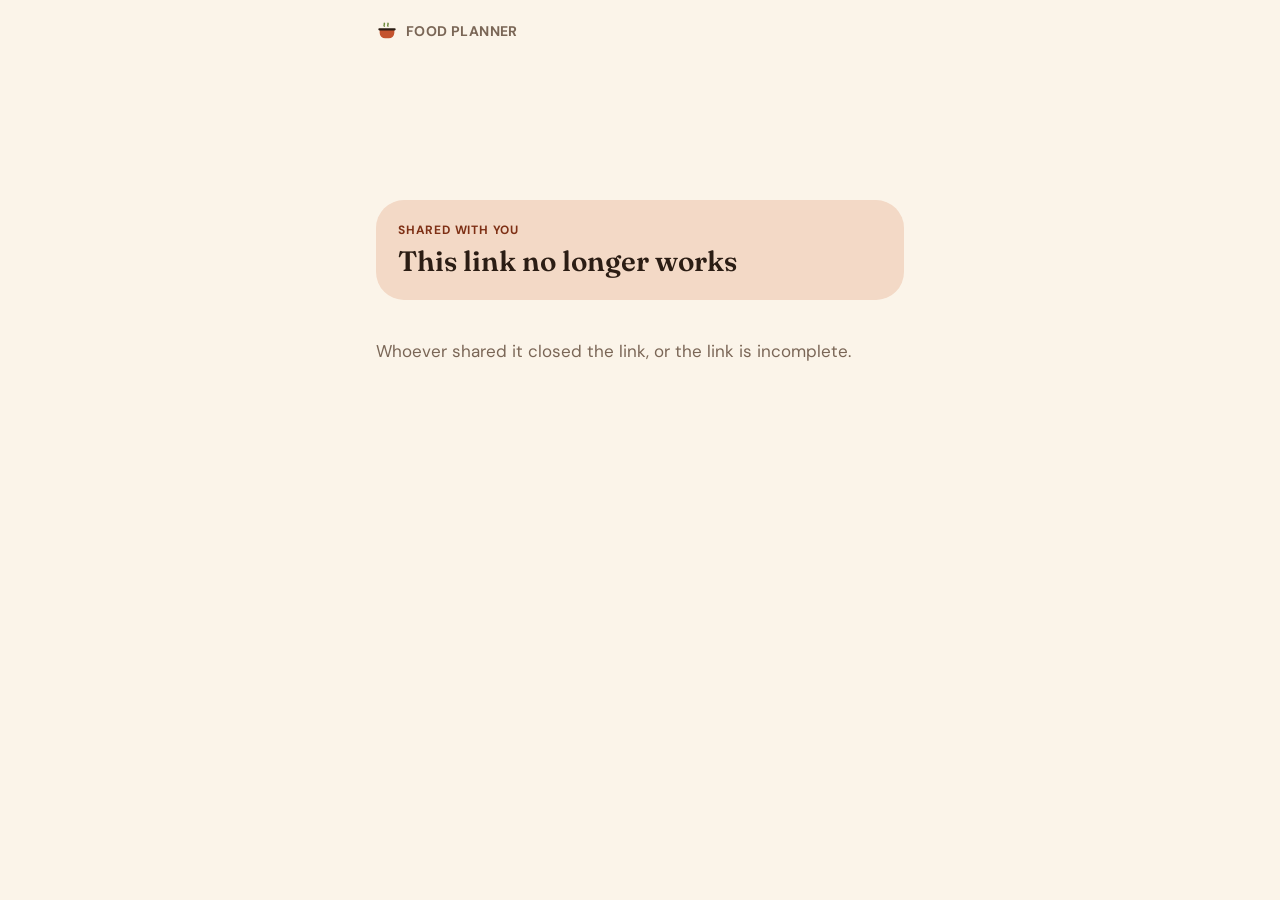
==== index.html @ 99a6ef37 "Share page for recipes and menus shared from the app Co-Authored-By: Claude Opus 5.5 <noreply@anthro" ====
<!doctype html>
<html lang="en">
  <head>
    <meta charset="utf-8" />
    <meta name="viewport" content="width=device-width, initial-scale=1, viewport-fit=cover" />
    <meta name="robots" content="noindex" />
    <title>Food Planner</title>
    <meta property="og:title" content="Food Planner" />
    <meta
      property="og:description"
      content="A recipe or a menu shared with you · Seninle paylaşılan bir tarif ya da menü · Een recept of menu voor jou"
    />
    <meta name="theme-color" content="#FBF4E9" />
    <link rel="preconnect" href="https://fonts.googleapis.com" />
    <link rel="preconnect" href="https://fonts.gstatic.com" crossorigin />
    <link
      href="https://fonts.googleapis.com/css2?family=DM+Sans:wght@400;600;700&family=Fraunces:opsz,wght@9..144,600&display=swap"
      rel="stylesheet"
    />
    <style>
      :root {
        --background: #fbf4e9;
        --surface: #fffdf8;
        --surface-alt: #f5eadb;
        --separator: #eadbc8;
        --text: #2b1d14;
        --muted: #7a6656;
        --primary: #c4532e;
        --on-primary: #ffffff;
        --accent: #6e8b3d;
        --accent-text: #a8431f;
        --tint: #f3d9c6;
        --on-tint: #7e3015;
        --olive: #e4e7cf;
        --on-olive: #3f4a18;
      }
      @media (prefers-color-scheme: dark) {
        :root {
          --background: #1b1410;
          --surface: #271d17;
          --surface-alt: #33271f;
          --separator: #3e3028;
          --text: #f7eee4;
          --muted: #c2ae9c;
          --primary: #e06a43;
          --on-primary: #1b1410;
          --accent: #9bb866;
          --accent-text: #f08b66;
          --tint: #4a2c20;
          --on-tint: #f5b9a1;
          --olive: #353a22;
          --on-olive: #cfd9a6;
        }
      }
      * {
        box-sizing: border-box;
      }
      body {
        margin: 0;
        background: var(--background);
        color: var(--text);
        font:
          17px/1.45 "DM Sans",
          system-ui,
          sans-serif;
      }
      main {
        max-width: 560px;
        margin: 0 auto;
        padding: 20px 16px 200px;
        display: grid;
        gap: 22px;
      }
      .brand {
        display: flex;
        align-items: center;
        gap: 8px;
        color: var(--muted);
        font-weight: 700;
        font-size: 14px;
        letter-spacing: 0.4px;
      }
      .hero {
        background: var(--tint);
        border-radius: 28px;
        padding: 22px;
        display: flex;
        align-items: center;
        gap: 12px;
      }
      .hero > div {
        flex: 1;
        min-width: 0;
      }
      .caption {
        color: var(--on-tint);
        font-weight: 700;
        font-size: 12px;
        letter-spacing: 0.8px;
        text-transform: uppercase;
      }
      h1 {
        font-family: "Fraunces", Georgia, serif;
        font-weight: 600;
        font-size: 28px;
        line-height: 1.15;
        margin: 6px 0 0;
        overflow-wrap: anywhere;
      }
      h2 {
        font-family: "Fraunces", Georgia, serif;
        font-weight: 600;
        font-size: 20px;
        margin: 0 4px 10px;
      }
      .facts {
        display: flex;
        flex-wrap: wrap;
        gap: 8px;
      }
      .fact {
        background: var(--surface);
        border-radius: 999px;
        padding: 7px 13px;
        font-weight: 600;
        font-size: 14px;
      }
      .muted {
        color: var(--muted);
      }
      .card {
        background: var(--surface);
        border-radius: 22px;
        overflow: hidden;
        list-style: none;
        margin: 0;
        padding: 0;
      }
      .card li {
        display: flex;
        gap: 12px;
        align-items: flex-start;
        padding: 13px 18px;
      }
      .card li + li {
        border-top: 1px solid var(--separator);
      }
      .bullet {
        width: 7px;
        height: 7px;
        border-radius: 50%;
        background: var(--accent);
        margin-top: 10px;
        flex: none;
      }
      .number {
        width: 30px;
        height: 30px;
        border-radius: 50%;
        background: var(--primary);
        color: var(--on-primary);
        font-weight: 700;
        font-size: 15px;
        display: grid;
        place-items: center;
        flex: none;
      }
      .grow {
        flex: 1;
        min-width: 0;
        overflow-wrap: anywhere;
      }
      .pill {
        display: inline-block;
        margin-top: 6px;
        border-radius: 10px;
        padding: 3px 8px;
        font-weight: 700;
        font-size: 12px;
        background: var(--surface-alt);
        color: var(--muted);
      }
      .pill.passive {
        background: var(--olive);
        color: var(--on-olive);
      }
      .when {
        color: var(--muted);
        font-weight: 600;
        font-size: 14px;
        white-space: nowrap;
      }
      .bar {
        position: fixed;
        left: 0;
        right: 0;
        bottom: 0;
        background: var(--background);
        padding: 12px 16px calc(14px + env(safe-area-inset-bottom));
        box-shadow: 0 -8px 24px rgba(43, 29, 20, 0.08);
      }
      .bar > div {
        max-width: 560px;
        margin: 0 auto;
        display: grid;
        gap: 8px;
      }
      .button {
        display: flex;
        align-items: center;
        justify-content: center;
        min-height: 54px;
        border-radius: 18px;
        background: var(--primary);
        color: var(--on-primary);
        font-weight: 700;
        font-size: 17px;
        text-decoration: none;
      }
      .note {
        text-align: center;
        font-size: 14px;
        color: var(--muted);
        margin: 0;
      }
      .center {
        text-align: center;
        padding: 40px 8px;
      }
      [hidden] {
        display: none !important;
      }
    </style>
  </head>
  <body>
    <main id="page">
      <div class="brand">
        <svg width="22" height="22" viewBox="0 0 24 24" aria-hidden="true">
          <path d="M4 11h16v3a6 6 0 0 1-6 6h-4a6 6 0 0 1-6-6z" fill="#C4532E" />
          <rect x="2.5" y="9" width="19" height="2.4" rx="1.2" fill="#2B1D14" />
          <path
            d="M9 3.5c1 1.2-1 2 0 3.2M13 3.5c1 1.2-1 2 0 3.2"
            stroke="#6E8B3D"
            stroke-width="1.6"
            fill="none"
            stroke-linecap="round"
          />
        </svg>
        FOOD PLANNER
      </div>
      <p class="center muted" id="status"></p>
    </main>
    <div class="bar" id="bar" hidden>
      <div>
        <a class="button" id="open" href="#"></a>
        <p class="note" id="note"></p>
      </div>
    </div>

    <script>
      // Shows a recipe or a menu someone shared from the Food Planner app and hands it to the
      // app. Reads the share through the get_share function, which anyone with the link may call
      // (the key below is the app's public key). Text is only ever set as text, never as HTML.
      const SUPABASE_URL = "https://xfwhpciavuzoxgktilwz.supabase.co";
      const SUPABASE_KEY = "sb_publishable_BpURnDwlO7xjbMz1E3Fcsg_7V5YXpfX";
      const ANDROID_PACKAGE = "com.rifatcakir.foodplanner";

      const STRINGS = {
        tr: {
          loading: "Yükleniyor…",
          sharedBy: (name) => `${name} paylaştı`,
          shared: "Seninle paylaşıldı",
          ingredients: "Malzemeler",
          steps: "Hazırlanışı",
          servings: (n) => `${n} kişilik`,
          stepCount: (n) => `${n} adım`,
          minutes: (n) => `${n} dk`,
          hours: (n) => `${n} sa`,
          passive: "bekleme",
          days: (n) => `${n} gün`,
          dishes: (n) => `${n} yemek`,
          day: (n) => `${n}. gün`,
          slots: { breakfast: "Kahvaltı", lunch: "Öğle", dinner: "Akşam", snack: "Ara öğün" },
          openRecipe: "Food Planner'da aç",
          openMenu: "Food Planner'da planıma ekle",
          hint: "Uygulamada tek dokunuşla tariflerine ya da planına eklersin.",
          noApp:
            "Food Planner bu telefonda yüklü değil gibi. Uygulama yakında Google Play'de; o zamana kadar buradan okuyabilirsin.",
          goneTitle: "Bu link artık açılmıyor",
          gone: "Paylaşan kişi linki kapatmış ya da link eksik.",
          failed: "Bağlanılamadı. Biraz sonra tekrar dene.",
        },
        nl: {
          loading: "Laden…",
          sharedBy: (name) => `Gedeeld door ${name}`,
          shared: "Met je gedeeld",
          ingredients: "Ingrediënten",
          steps: "Bereiding",
          servings: (n) => `${n} personen`,
          stepCount: (n) => `${n} ${n === 1 ? "stap" : "stappen"}`,
          minutes: (n) => `${n} min`,
          hours: (n) => `${n} u`,
          passive: "wachttijd",
          days: (n) => `${n} ${n === 1 ? "dag" : "dagen"}`,
          dishes: (n) => `${n} ${n === 1 ? "gerecht" : "gerechten"}`,
          day: (n) => `Dag ${n}`,
          slots: { breakfast: "Ontbijt", lunch: "Lunch", dinner: "Avondeten", snack: "Tussendoor" },
          openRecipe: "Openen in Food Planner",
          openMenu: "In mijn planning zetten",
          hint: "In de app zet je het met één tik bij je recepten of in je planning.",
          noApp:
            "Food Planner lijkt niet op deze telefoon te staan. De app komt binnenkort in Google Play; tot dan kun je het hier lezen.",
          goneTitle: "Deze link werkt niet meer",
          gone: "Wie het deelde heeft de link gesloten, of de link is onvolledig.",
          failed: "Geen verbinding. Probeer het zo nog eens.",
        },
        en: {
          loading: "Loading…",
          sharedBy: (name) => `Shared by ${name}`,
          shared: "Shared with you",
          ingredients: "Ingredients",
          steps: "Method",
          servings: (n) => `Serves ${n}`,
          stepCount: (n) => `${n} ${n === 1 ? "step" : "steps"}`,
          minutes: (n) => `${n} min`,
          hours: (n) => `${n} h`,
          passive: "waiting",
          days: (n) => `${n} ${n === 1 ? "day" : "days"}`,
          dishes: (n) => `${n} ${n === 1 ? "dish" : "dishes"}`,
          day: (n) => `Day ${n}`,
          slots: { breakfast: "Breakfast", lunch: "Lunch", dinner: "Dinner", snack: "Snack" },
          openRecipe: "Open in Food Planner",
          openMenu: "Add to my plan in Food Planner",
          hint: "In the app it goes into your recipes or your plan in one tap.",
          noApp:
            "Food Planner doesn't seem to be on this phone. The app is coming to Google Play soon; until then you can read it here.",
          goneTitle: "This link no longer works",
          gone: "Whoever shared it closed the link, or the link is incomplete.",
          failed: "Couldn't connect. Try again in a moment.",
        },
      };

      const params = new URLSearchParams(location.search);
      const token = params.get("t") ?? "";
      const language = (navigator.language || "en").slice(0, 2);
      const s = STRINGS[language] ?? STRINGS.en;
      document.documentElement.lang = STRINGS[language] ? language : "en";

      const page = document.getElementById("page");
      const status = document.getElementById("status");

      function el(tag, className, text) {
        const node = document.createElement(tag);
        if (className) node.className = className;
        if (text !== undefined && text !== null) node.textContent = String(text);
        return node;
      }

      function duration(minutes) {
        if (minutes < 60) return s.minutes(minutes);
        const hours = Math.floor(minutes / 60);
        const rest = minutes % 60;
        return rest ? `${s.hours(hours)} ${s.minutes(rest)}` : s.hours(hours);
      }

      function list(items, render) {
        const ul = el("ul", "card");
        items.forEach((item, index) => ul.append(render(item, index)));
        return ul;
      }

      function section(title, content) {
        const wrap = el("section");
        wrap.append(el("h2", null, title), content);
        return wrap;
      }

      function hero(caption, title) {
        const box = el("div", "hero");
        const text = el("div");
        text.append(el("div", "caption", caption), el("h1", null, title));
        box.append(text);
        return box;
      }

      function renderRecipe(recipe) {
        const facts = el("div", "facts");
        if (recipe.total_minutes) facts.append(el("span", "fact", duration(recipe.total_minutes)));
        facts.append(el("span", "fact", s.servings(recipe.servings)));
        if (recipe.steps.length) facts.append(el("span", "fact", s.stepCount(recipe.steps.length)));
        page.append(facts);
        if (recipe.description) page.append(el("p", "muted", recipe.description));
        if (recipe.ingredients.length) {
          page.append(
            section(
              s.ingredients,
              list(recipe.ingredients, (line) => {
                const li = el("li");
                const text = el("div", "grow", line.raw_text);
                if (line.note) text.append(el("span", "muted", ` · ${line.note}`));
                li.append(el("span", "bullet"), text);
                return li;
              }),
            ),
          );
        }
        if (recipe.steps.length) {
          page.append(
            section(
              s.steps,
              list(recipe.steps, (step, index) => {
                const li = el("li");
                const text = el("div", "grow");
                text.append(el("div", null, step.text));
                if (step.duration_min) {
                  const passive = step.kind === "passive";
                  text.append(
                    el(
                      "span",
                      passive ? "pill passive" : "pill",
                      passive
                        ? `${duration(step.duration_min)} · ${s.passive}`
                        : duration(step.duration_min),
                    ),
                  );
                }
                li.append(el("span", "number", index + 1), text);
                return li;
              }),
            ),
          );
        }
      }

      function renderMenu(payload) {
        const entries = payload.entries ?? [];
        page.append(el("p", "muted", `${s.days(payload.days ?? 1)} · ${s.dishes(entries.length)}`));
        for (let day = 0; day < (payload.days ?? 1); day++) {
          const meals = entries.filter((entry) => entry.day === day);
          if (!meals.length) continue;
          page.append(
            section(
              s.day(day + 1),
              list(meals, (meal) => {
                const li = el("li");
                li.append(
                  el("div", "grow", payload.recipes[meal.recipe]?.title ?? ""),
                  el("span", "when", `${s.slots[meal.slot] ?? ""} · ${meal.eat_at}`),
                );
                return li;
              }),
            ),
          );
        }
      }

      function showOpenButton(kind) {
        const open = document.getElementById("open");
        open.textContent = kind === "menu" ? s.openMenu : s.openRecipe;
        const appUrl = `foodplanner://share/${encodeURIComponent(token)}`;
        if (/android/i.test(navigator.userAgent)) {
          // Chrome opens the app, or comes back here with noapp=1 when it is not installed.
          const fallback = new URL(location.href);
          fallback.searchParams.set("noapp", "1");
          open.href =
            `intent://share/${encodeURIComponent(token)}#Intent;scheme=foodplanner;` +
            `package=${ANDROID_PACKAGE};S.browser_fallback_url=${encodeURIComponent(fallback.href)};end`;
        } else {
          open.href = appUrl;
        }
        document.getElementById("note").textContent = params.has("noapp") ? s.noApp : s.hint;
        document.getElementById("bar").hidden = false;
      }

      async function load() {
        status.textContent = s.loading;
        if (!/^[A-Za-z0-9]{12}$/.test(token)) {
          status.textContent = "";
          page.append(hero(s.shared, s.goneTitle), el("p", "muted", s.gone));
          return;
        }
        let share;
        try {
          const response = await fetch(`${SUPABASE_URL}/rest/v1/rpc/get_share`, {
            method: "POST",
            headers: { apikey: SUPABASE_KEY, "Content-Type": "application/json" },
            body: JSON.stringify({ share_token: token }),
          });
          if (!response.ok) throw new Error(String(response.status));
          share = await response.json();
        } catch {
          status.textContent = s.failed;
          return;
        }
        status.remove();
        if (!share) {
          page.append(hero(s.shared, s.goneTitle), el("p", "muted", s.gone));
          return;
        }
        const by = share.payload.shared_by;
        document.title = `${share.title} · Food Planner`;
        page.append(hero(by ? s.sharedBy(by) : s.shared, share.title));
        if (share.kind === "menu") renderMenu(share.payload);
        else if (share.payload.recipes[0]) renderRecipe(share.payload.recipes[0]);
        showOpenButton(share.kind);
      }

      load();
    </script>
  </body>
</html>
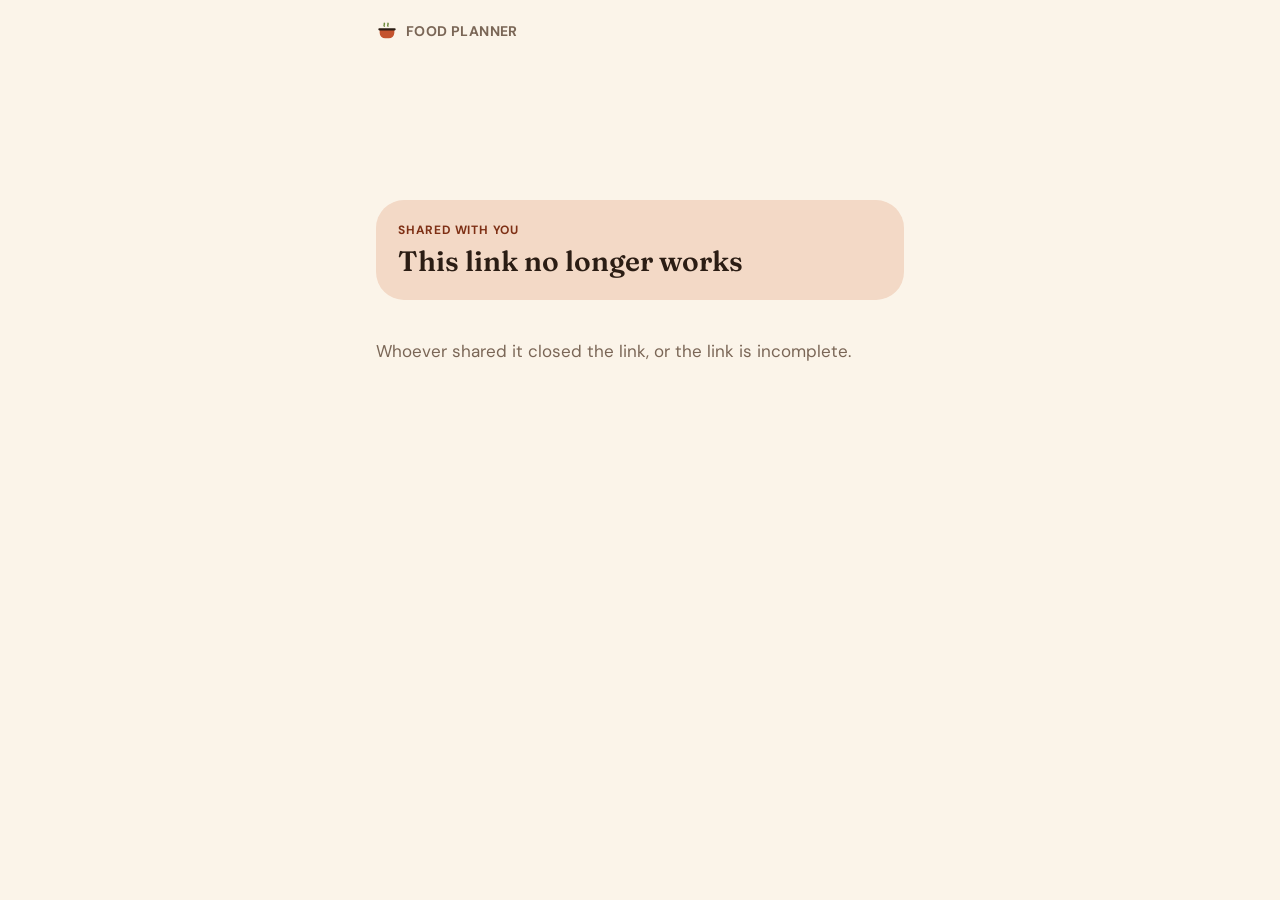
==== commit a059311a: "Privacy policy, terms of use and account deletion page In Turkish, English and Dutch. The deletion p" ====
--- a/index.html
+++ b/index.html
@@ -11,12 +11,7 @@
       content="A recipe or a menu shared with you · Seninle paylaşılan bir tarif ya da menü · Een recept of menu voor jou"
     />
     <meta name="theme-color" content="#FBF4E9" />
-    <link rel="preconnect" href="https://fonts.googleapis.com" />
-    <link rel="preconnect" href="https://fonts.gstatic.com" crossorigin />
-    <link
-      href="https://fonts.googleapis.com/css2?family=DM+Sans:wght@400;600;700&family=Fraunces:opsz,wght@9..144,600&display=swap"
-      rel="stylesheet"
-    />
+    <link rel="stylesheet" href="fonts/fonts.css" />
     <style>
       :root {
         --background: #fbf4e9;
--- a/fonts/fonts.css
+++ b/fonts/fonts.css
@@ -0,0 +1,26 @@
+/* The app's typefaces, served from this site so a visit reaches no one else
+   (SIL Open Font License; see the OFL files next to this one). */
+@font-face {
+  font-family: "DM Sans";
+  font-weight: 400;
+  font-display: swap;
+  src: url("DMSans_400Regular.ttf") format("truetype");
+}
+@font-face {
+  font-family: "DM Sans";
+  font-weight: 600;
+  font-display: swap;
+  src: url("DMSans_600SemiBold.ttf") format("truetype");
+}
+@font-face {
+  font-family: "DM Sans";
+  font-weight: 700;
+  font-display: swap;
+  src: url("DMSans_700Bold.ttf") format("truetype");
+}
+@font-face {
+  font-family: "Fraunces";
+  font-weight: 600;
+  font-display: swap;
+  src: url("Fraunces_600SemiBold.ttf") format("truetype");
+}
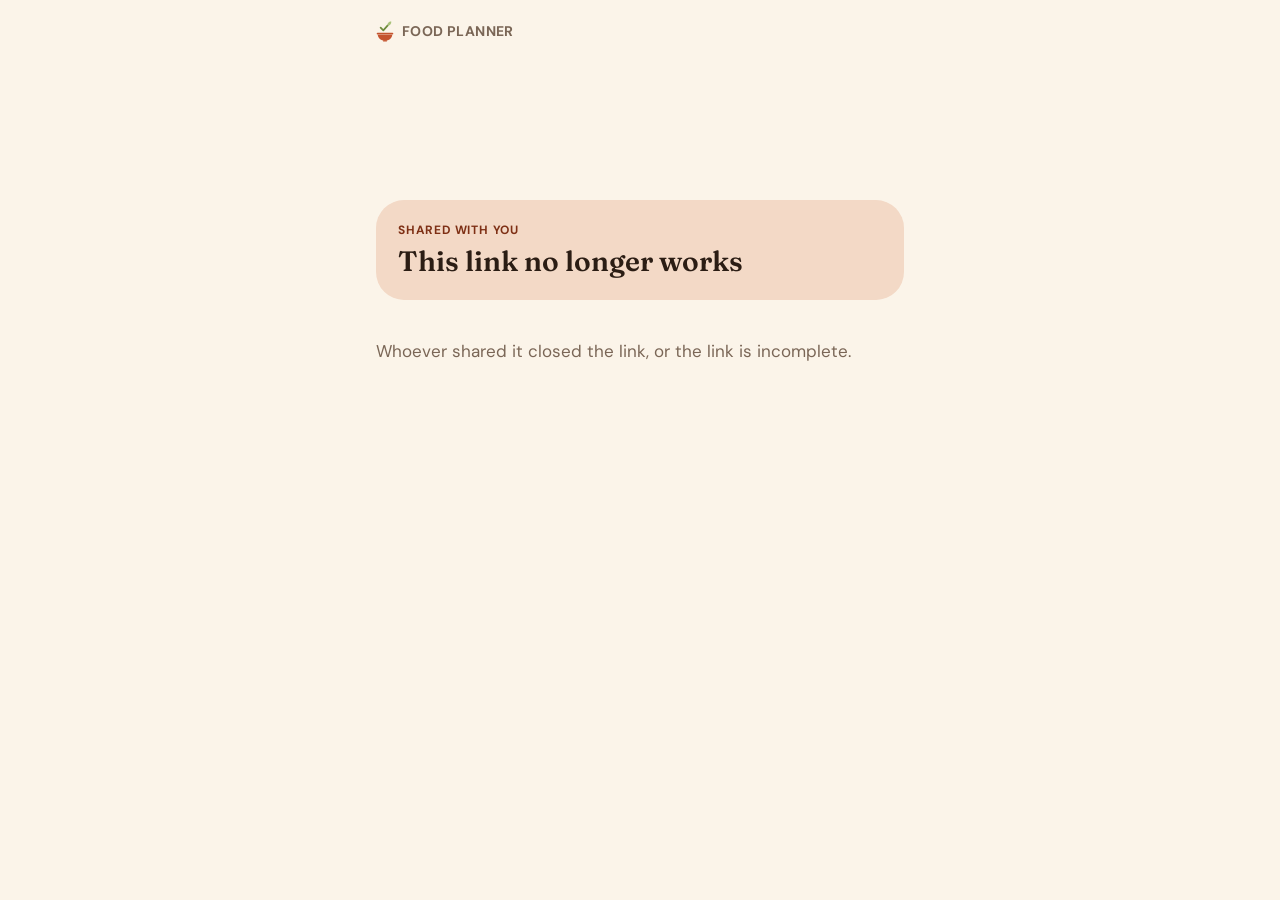
==== commit ae155677: "New logo in the page header Co-Authored-By: Claude Opus 5.5 <noreply@anthropic.com> Claude-Session: " ====
--- a/index.html
+++ b/index.html
@@ -230,16 +230,26 @@
   <body>
     <main id="page">
       <div class="brand">
-        <svg width="22" height="22" viewBox="0 0 24 24" aria-hidden="true">
-          <path d="M4 11h16v3a6 6 0 0 1-6 6h-4a6 6 0 0 1-6-6z" fill="#C4532E" />
-          <rect x="2.5" y="9" width="19" height="2.4" rx="1.2" fill="#2B1D14" />
+        <svg width="18" height="22" viewBox="226 126 572 704" aria-hidden="true">
           <path
-            d="M9 3.5c1 1.2-1 2 0 3.2M13 3.5c1 1.2-1 2 0 3.2"
+            d="M372 372 L458 458 L600 300"
+            fill="none"
             stroke="#6E8B3D"
-            stroke-width="1.6"
-            fill="none"
+            stroke-width="56"
             stroke-linecap="round"
+            stroke-linejoin="round"
           />
+          <path
+            transform="translate(600 300) rotate(-48)"
+            d="M0 0 C 30 -56 118 -60 168 0 C 118 60 30 56 0 0 Z"
+            fill="#A9C27A"
+          />
+          <rect x="246" y="530" width="532" height="58" rx="29" fill="#C4532E" />
+          <path
+            d="M282 596 H742 C742 700 642 786 512 786 C382 786 282 700 282 596 Z"
+            fill="#C4532E"
+          />
+          <rect x="444" y="774" width="136" height="36" rx="18" fill="#C4532E" />
         </svg>
         FOOD PLANNER
       </div>
